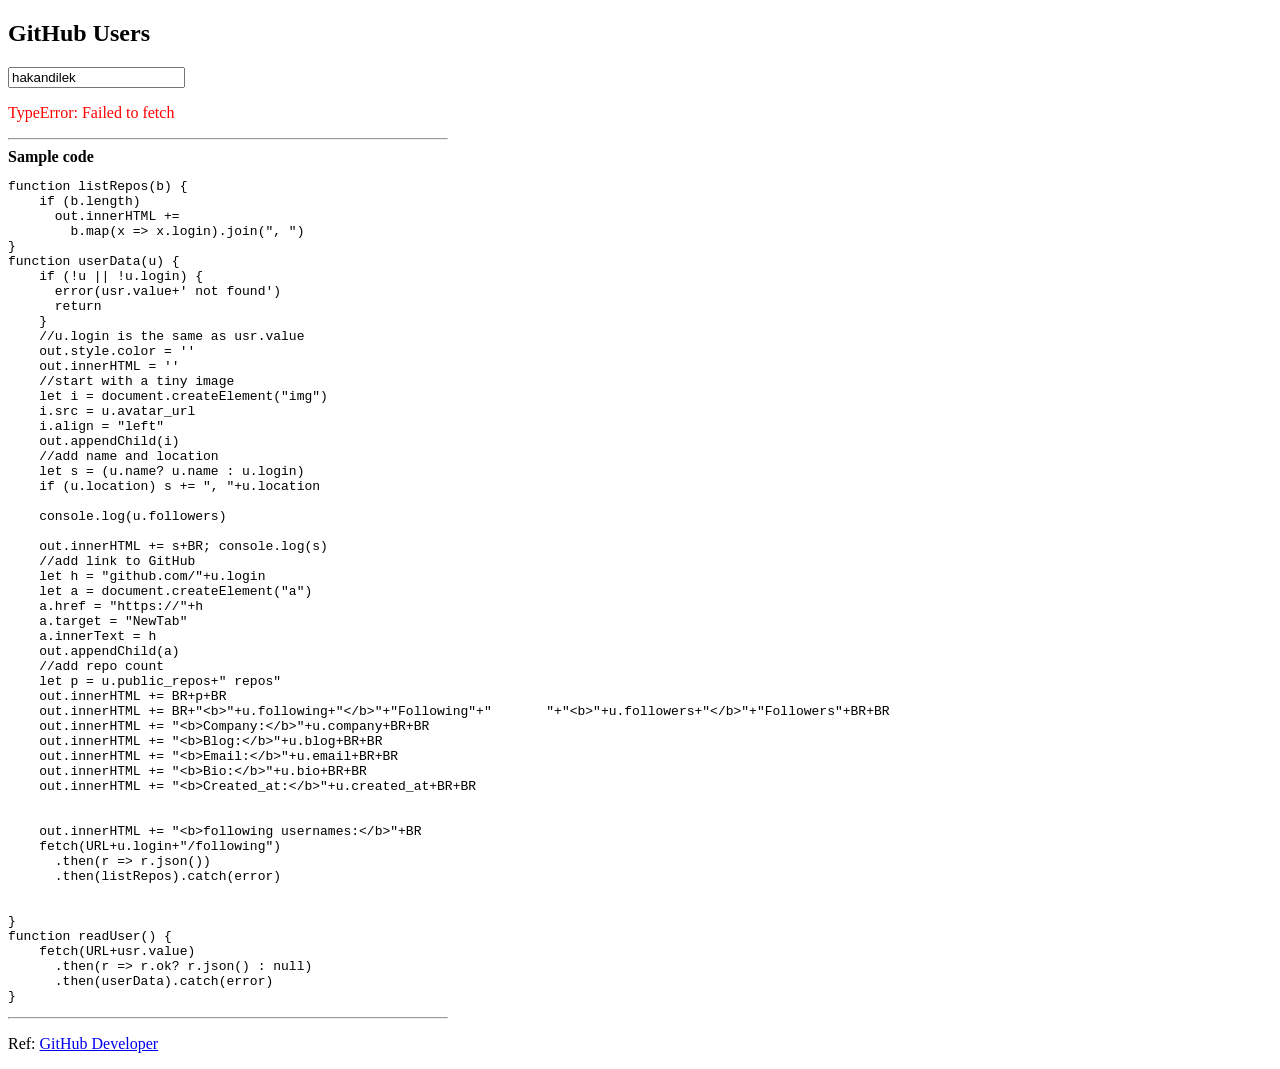
==== CW9.html @ 410e1596 "Add files via upload" ====
<!DOCTYPE html>
<html lang="en-US">
<head>
    <meta charset="UTF-8">
    <meta name="viewport" content="width=device-width">
    <link rel="icon" sizes="192x192" href="/JS/images/JS.png">
    <title>GitHub Users</title>

  <style>
    body {
        max-width: 440px;
    }
    img {
        padding-right: 250px; 
        width: 200px;
        height: 300px;
    }
  </style>
</head>

<body>

<h2 id=title></h2>
<input type=text id=usr value=hakandilek onChange="readUser()">
<p id=out></p>
<hr />
<b>Sample code</b>
<pre id=sample></pre>
<hr />
<p>Ref: <a href="https://developer.github.com/v3/#rate-limiting" 
   target=NewTab>GitHub Developer</a>
</p>

<script>
"use strict";
const NL = "\n", BR = "<BR>", 
    URL = "https://api.github.com/users/"
function error(t) {
    out.style.color = 'red'
    out.innerText = t; console.log(t)
}
function listRepos(b) {
    if (b.length) 
      out.innerHTML += 
        b.map(x => x.login).join(", ")
}
function userData(u) {
    if (!u || !u.login) {
      error(usr.value+' not found')
      return
    } 
    //u.login is the same as usr.value
    out.style.color = ''
    out.innerHTML = ''
    //start with a tiny image
    let i = document.createElement("img")
    i.src = u.avatar_url
    i.align = "left"
    out.appendChild(i)
    //add name and location
    let s = (u.name? u.name : u.login)
    if (u.location) s += ", "+u.location 

    console.log(u.followers)

    out.innerHTML += s+BR; console.log(s)
    //add link to GitHub 
    let h = "github.com/"+u.login
    let a = document.createElement("a")
    a.href = "https://"+h
    a.target = "NewTab"
    a.innerText = h
    out.appendChild(a)
    //add repo count
    let p = u.public_repos+" repos"
    out.innerHTML += BR+p+BR
    out.innerHTML += BR+"<b>"+u.following+"</b>"+"Following"+"       "+"<b>"+u.followers+"</b>"+"Followers"+BR+BR
    out.innerHTML += "<b>Company:</b>"+u.company+BR+BR
    out.innerHTML += "<b>Blog:</b>"+u.blog+BR+BR
    out.innerHTML += "<b>Email:</b>"+u.email+BR+BR
    out.innerHTML += "<b>Bio:</b>"+u.bio+BR+BR
    out.innerHTML += "<b>Created_at:</b>"+u.created_at+BR+BR


    out.innerHTML += "<b>following usernames:</b>"+BR
    fetch(URL+u.login+"/following")
      .then(r => r.json()) 
      .then(listRepos).catch(error)
    
    
}
function readUser() {
    fetch(URL+usr.value)
      .then(r => r.ok? r.json() : null) 
      .then(userData).catch(error)
}

    title.innerText = document.title
    sample.innerText =  
       listRepos +NL+ userData +NL+ readUser
    out.innerText = "Reading data"
    readUser()
</script>

</body>
</html>
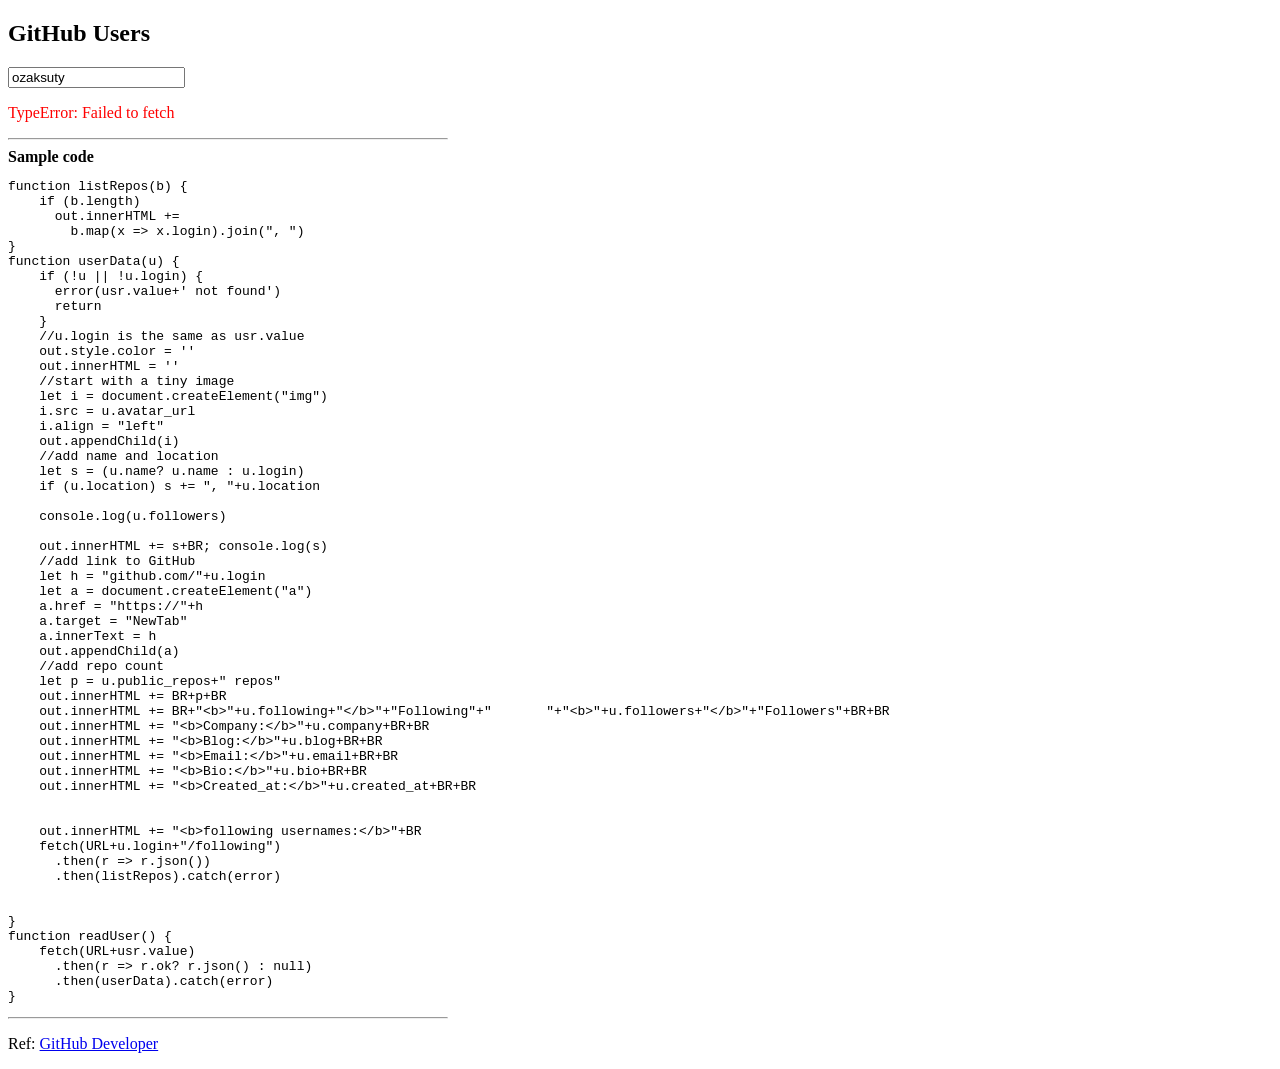
==== commit 50f17e0b: "Update CW9.html" ====
--- a/CW9.html
+++ b/CW9.html
@@ -21,7 +21,7 @@
 <body>
 
 <h2 id=title></h2>
-<input type=text id=usr value=hakandilek onChange="readUser()">
+<input type=text id=usr value=ozaksuty onChange="readUser()">
 <p id=out></p>
 <hr />
 <b>Sample code</b>
